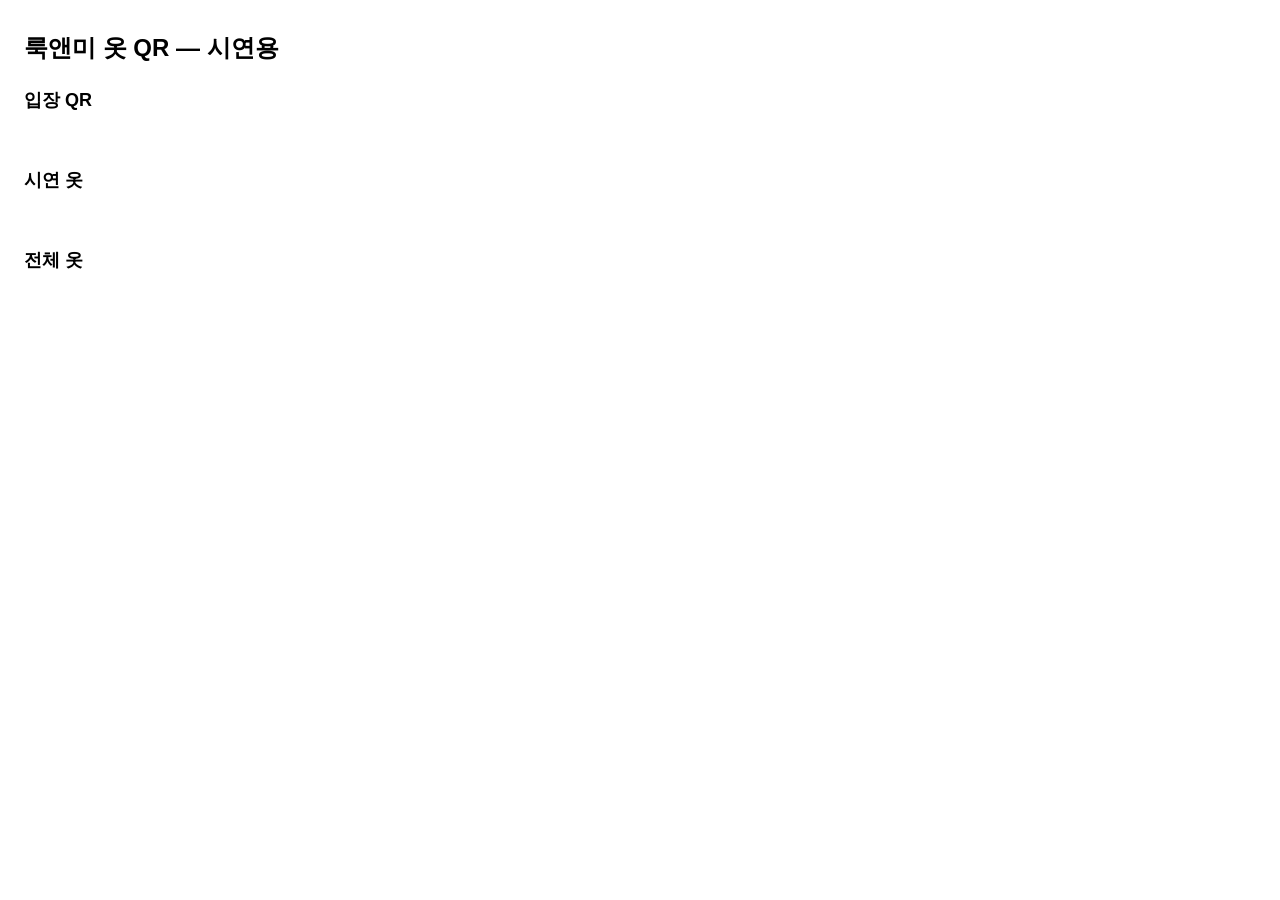
==== qr.html @ c2f0c225 "사진 넣기 — 미리 받은 사진 30 · 런웨이 30 · 옷 28, 운동화 → 성수 수제화 공방 가죽 스니커즈, 12·24 윗옷 바꿈 Co-Authored-By: Claude Opu" ====
<!doctype html>
<html lang="ko">
<head>
<meta charset="utf-8">
<meta name="viewport" content="width=device-width, initial-scale=1">
<meta name="robots" content="noindex, nofollow">
<title>룩앤미 옷 QR</title>
<style>
  * { box-sizing: border-box; }
  body { margin: 0; padding: 32px 24px 48px; background: #FFFFFF; color: #000000; font-family: -apple-system, BlinkMacSystemFont, "Apple SD Gothic Neo", "Malgun Gothic", sans-serif; }
  h1 { margin: 0 0 24px; font-size: 24px; }
  h2 { margin: 40px 0 16px; font-size: 18px; }
  .grid { display: grid; gap: 16px; }
  .big { grid-template-columns: repeat(2, 1fr); }
  .small { grid-template-columns: repeat(4, 1fr); }
  .grid > * { min-width: 0; }
  .card svg { max-width: 100%; height: auto; aspect-ratio: 1; }
  .card { break-inside: avoid; page-break-inside: avoid; padding: 12px; border: 1px solid #D1D1D6; border-radius: 10px; text-align: center; }
  .card svg { display: block; margin: 0 auto 8px; }
  .big svg { width: 180px; }
  .small svg { width: 112px; }
  .label { font-size: 14px; line-height: 1.35; word-break: keep-all; }
  .small .label { font-size: 11px; }
  .url { margin-top: 4px; font: 12px/1.3 ui-monospace, Menlo, monospace; color: #6E6E73; word-break: break-all; }
  .id { margin-top: 2px; font: 12px/1.3 ui-monospace, Menlo, monospace; color: #6E6E73; }
  @media print {
    body { padding: 0; }
    h2 { break-after: avoid; }
  }
</style>
</head>
<body>
<h1>룩앤미 옷 QR — 시연용</h1>
<h2 style="margin-top:0">입장 QR</h2>
<div class="grid big" id="entry"></div>
<h2>시연 옷</h2>
<div class="grid big" id="demo"></div>
<h2>전체 옷</h2>
<div class="grid small" id="all"></div>

<script src="assets/js/data.js?v=1127185316"></script>
<script src="assets/js/vendor/qrcode.js?v=1127185316"></script>
<script>
(function () {
  var D = window.LAM_DATA;
  function pad(n) { return (n < 10 ? '0' : '') + n; }
  function esc(s) { return String(s).replace(/[&<>"']/g, function (c) { return { '&': '&amp;', '<': '&lt;', '>': '&gt;', '"': '&quot;', "'": '&#39;' }[c]; }); }
  function card(st, it, k) {
    var id = 'S' + pad(st.no) + '-' + k;
    var q = qrcode(0, 'M');
    q.addData('LOOKANDME:' + id);
    q.make();
    return '<div class="card">' + q.createSvgTag({ cellSize: 4, margin: 2 }) +
      '<div class="label">' + esc(it.brand + ' - ' + it.name) + '</div><div class="id">' + id + '</div></div>';
  }
  function entry(file, label) {
    var url = new URL(file, location.href).href;
    var q = qrcode(0, 'M');
    q.addData(url);
    q.make();
    return '<div class="card">' + q.createSvgTag({ cellSize: 4, margin: 2 }) +
      '<div class="label"><b>' + esc(label) + '</b></div><div class="url">' + esc(url) + '</div></div>';
  }
  document.getElementById('entry').innerHTML = entry('index.html', '관람객용 — 티켓 QR') + entry('styler.html', '참가자용 — 네임택 QR');
  var demo = '', all = '';
  D.stylers.forEach(function (st) {
    st.items.forEach(function (it, i) {
      if (st.no === D.demoStyler) demo += card(st, it, i + 1);
      else all += card(st, it, i + 1);
    });
  });
  document.getElementById('demo').innerHTML = demo;
  document.getElementById('all').innerHTML = all;
})();
</script>
</body>
</html>
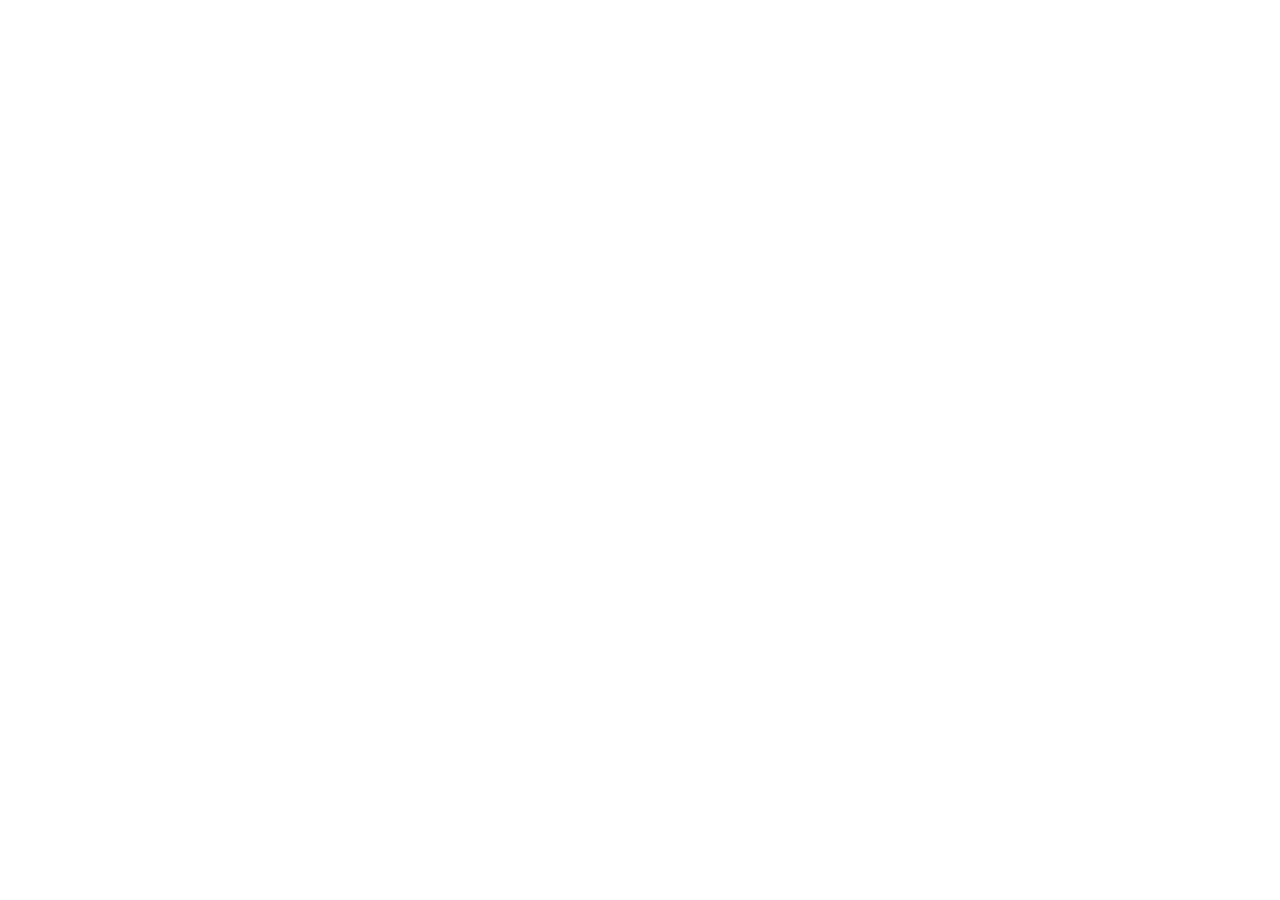
==== commit ad8aec38: "새 주소 lookandme.vercel.app 로 넘겨 주는 페이지만 남김 Co-Authored-By: Claude Opus 5.5 <noreply@anthropic.com>" ====
--- a/qr.html
+++ b/qr.html
@@ -3,75 +3,23 @@
 <head>
 <meta charset="utf-8">
 <meta name="viewport" content="width=device-width, initial-scale=1">
-<meta name="robots" content="noindex, nofollow">
-<title>룩앤미 옷 QR</title>
+<meta name="robots" content="noindex">
+<title>LOOK AND ME</title>
+<script>
+// 예전 주소로 들어오면 같은 화면의 새 주소로 바로 넘김 (#/vote 같은 뒷부분도 그대로)
+(function () {
+  var p = location.pathname.replace(/^\/lookandme-live/, '').replace(/(^|\/)index\.html$/, '/').replace(/\.html$/, '');
+  location.replace('https://lookandme.vercel.app' + (p || '/') + location.search + location.hash);
+})();
+</script>
+<noscript><meta http-equiv="refresh" content="0; url=https://lookandme.vercel.app/"></noscript>
 <style>
-  * { box-sizing: border-box; }
-  body { margin: 0; padding: 32px 24px 48px; background: #FFFFFF; color: #000000; font-family: -apple-system, BlinkMacSystemFont, "Apple SD Gothic Neo", "Malgun Gothic", sans-serif; }
-  h1 { margin: 0 0 24px; font-size: 24px; }
-  h2 { margin: 40px 0 16px; font-size: 18px; }
-  .grid { display: grid; gap: 16px; }
-  .big { grid-template-columns: repeat(2, 1fr); }
-  .small { grid-template-columns: repeat(4, 1fr); }
-  .grid > * { min-width: 0; }
-  .card svg { max-width: 100%; height: auto; aspect-ratio: 1; }
-  .card { break-inside: avoid; page-break-inside: avoid; padding: 12px; border: 1px solid #D1D1D6; border-radius: 10px; text-align: center; }
-  .card svg { display: block; margin: 0 auto 8px; }
-  .big svg { width: 180px; }
-  .small svg { width: 112px; }
-  .label { font-size: 14px; line-height: 1.35; word-break: keep-all; }
-  .small .label { font-size: 11px; }
-  .url { margin-top: 4px; font: 12px/1.3 ui-monospace, Menlo, monospace; color: #6E6E73; word-break: break-all; }
-  .id { margin-top: 2px; font: 12px/1.3 ui-monospace, Menlo, monospace; color: #6E6E73; }
-  @media print {
-    body { padding: 0; }
-    h2 { break-after: avoid; }
-  }
+html,body{margin:0;height:100%;background:#000;color:#fff;font-family:-apple-system,BlinkMacSystemFont,"Apple SD Gothic Neo",sans-serif}
+body{display:flex;align-items:center;justify-content:center;text-align:center;line-height:1.6}
+a{color:#fff}
 </style>
 </head>
 <body>
-<h1>룩앤미 옷 QR — 시연용</h1>
-<h2 style="margin-top:0">입장 QR</h2>
-<div class="grid big" id="entry"></div>
-<h2>시연 옷</h2>
-<div class="grid big" id="demo"></div>
-<h2>전체 옷</h2>
-<div class="grid small" id="all"></div>
-
-<script src="assets/js/data.js?v=1127185316"></script>
-<script src="assets/js/vendor/qrcode.js?v=1127185316"></script>
-<script>
-(function () {
-  var D = window.LAM_DATA;
-  function pad(n) { return (n < 10 ? '0' : '') + n; }
-  function esc(s) { return String(s).replace(/[&<>"']/g, function (c) { return { '&': '&amp;', '<': '&lt;', '>': '&gt;', '"': '&quot;', "'": '&#39;' }[c]; }); }
-  function card(st, it, k) {
-    var id = 'S' + pad(st.no) + '-' + k;
-    var q = qrcode(0, 'M');
-    q.addData('LOOKANDME:' + id);
-    q.make();
-    return '<div class="card">' + q.createSvgTag({ cellSize: 4, margin: 2 }) +
-      '<div class="label">' + esc(it.brand + ' - ' + it.name) + '</div><div class="id">' + id + '</div></div>';
-  }
-  function entry(file, label) {
-    var url = new URL(file, location.href).href;
-    var q = qrcode(0, 'M');
-    q.addData(url);
-    q.make();
-    return '<div class="card">' + q.createSvgTag({ cellSize: 4, margin: 2 }) +
-      '<div class="label"><b>' + esc(label) + '</b></div><div class="url">' + esc(url) + '</div></div>';
-  }
-  document.getElementById('entry').innerHTML = entry('index.html', '관람객용 — 티켓 QR') + entry('styler.html', '참가자용 — 네임택 QR');
-  var demo = '', all = '';
-  D.stylers.forEach(function (st) {
-    st.items.forEach(function (it, i) {
-      if (st.no === D.demoStyler) demo += card(st, it, i + 1);
-      else all += card(st, it, i + 1);
-    });
-  });
-  document.getElementById('demo').innerHTML = demo;
-  document.getElementById('all').innerHTML = all;
-})();
-</script>
+<p>LOOK AND ME 주소가 바뀌었어요<br><a href="https://lookandme.vercel.app/">lookandme.vercel.app</a></p>
 </body>
 </html>
